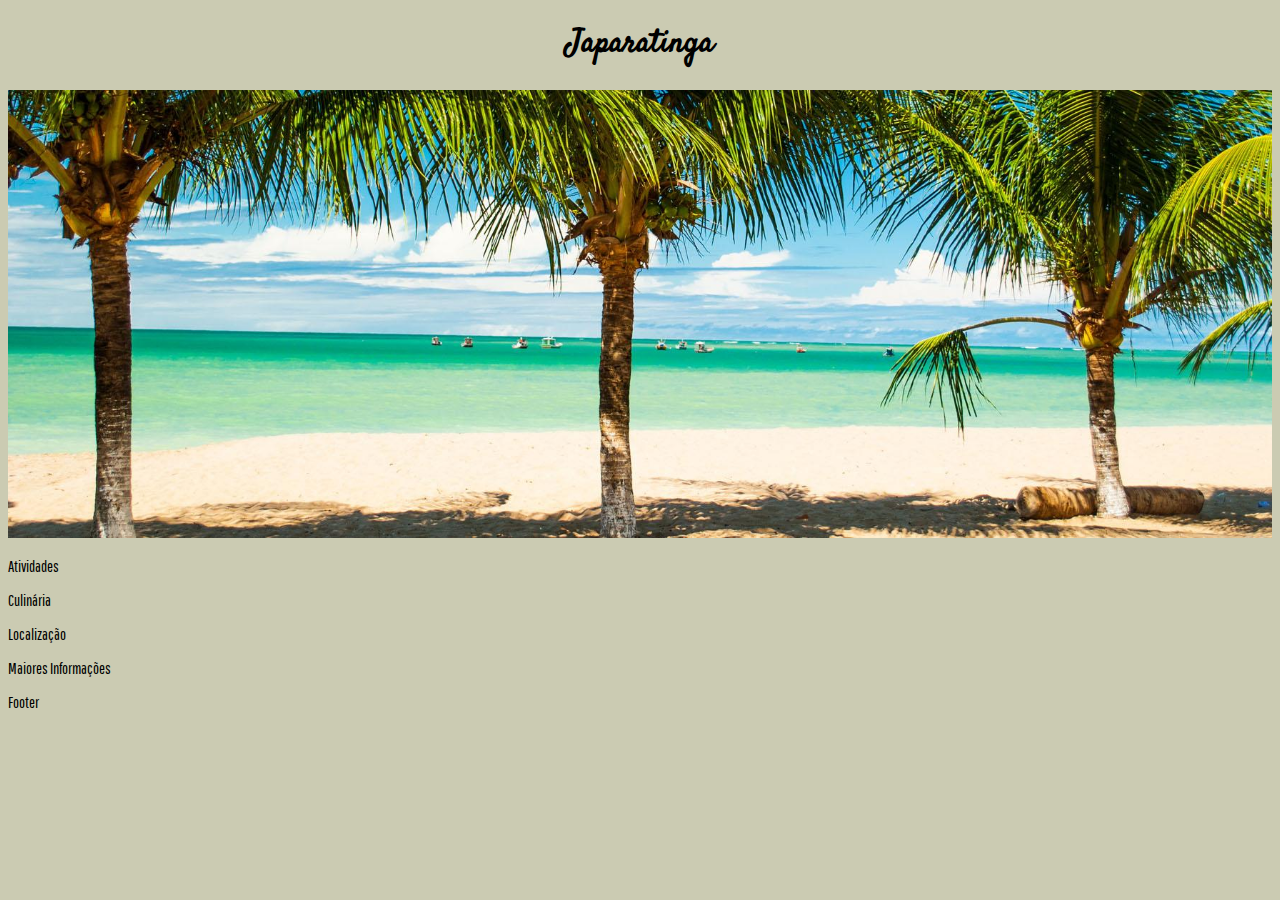
==== index.html @ 8077f1b3 "Add files via upload" ====
<!DOCTYPE html>
<html>

<head>
  <meta charset="utf-8">
  <meta name="viewport" content="width=device-width, initial-scale=1.0">
  <title>Japaratinga - AL</title>
  <!-- Importa as fontes de CSS customizado -->
  <link href="https://fonts.googleapis.com/css?family=Satisfy" rel="stylesheet">
  <link href="https://fonts.googleapis.com/css?family=Pathway+Gothic+One" rel="stylesheet">
  <link rel="stylesheet" href="styles.css">
</head>

<body>

  <h1>Japaratinga</h1>
  </div>
  <section class="banner">
    <img src="images/banner1.jpg" alt="Banner da Lontra">

  </section>

  <section>
    <p>Atividades</p>
  </section>
  <section>
    <p>Culinária</p>
  </section>
  <section>
    <p>Localização</p>
  </section>
  <section>
    <p>Maiores Informações</p>
  </section>
  <footer>Footer</footer>

  <script type="text/javascript" src="scripts.js"></script>

</body>

</html>
---- styles.css ----
body{
  background-color: #CBCBB2
}

h1 {
    text-align: center;
    font-family: 'Satisfy', cursive;
}

section{
  font-family: 'Pathway Gothic One', sans-serif;
}

footer{
  font-family: 'Pathway Gothic One', sans-serif;
}

.banner {
  position: relative;
}

.banner img {
  width: 100%;
}

.banner h1 {
  position: absolute;
  bottom: 30px;
  right: 30px;
  color: white;
  font-size: 45px;
  font-weight: bold;
}

.grid {
  display: flex;
  flex-wrap: wrap;
}

.grid div {
  position: relative;
  width: 33.33%;
  margin-top: -4px;
}

.grid div img {
  width: 100%;
}

.grid div p {
  position: absolute;
  bottom: 10px;
  left: 10px;
  color: white;
  font-size: 24px;
}

/*@media(max-width: 600px)define regras para aparelhos com o display menor que 600px*/

@media(max-width: 600px) {
  .banner div {
    position: absolute;
    width: 100%;
    height: 100%;
    background-color: black;
    top: 0;
    opacity: 0.6;
  }
  .grid {
    display: block;
  }
  .grid div {
    width: 100%;
  }
  .banner h1 {
    top: 0;
    left: 0;
    width: 100%;
    text-align: center;
  }
}
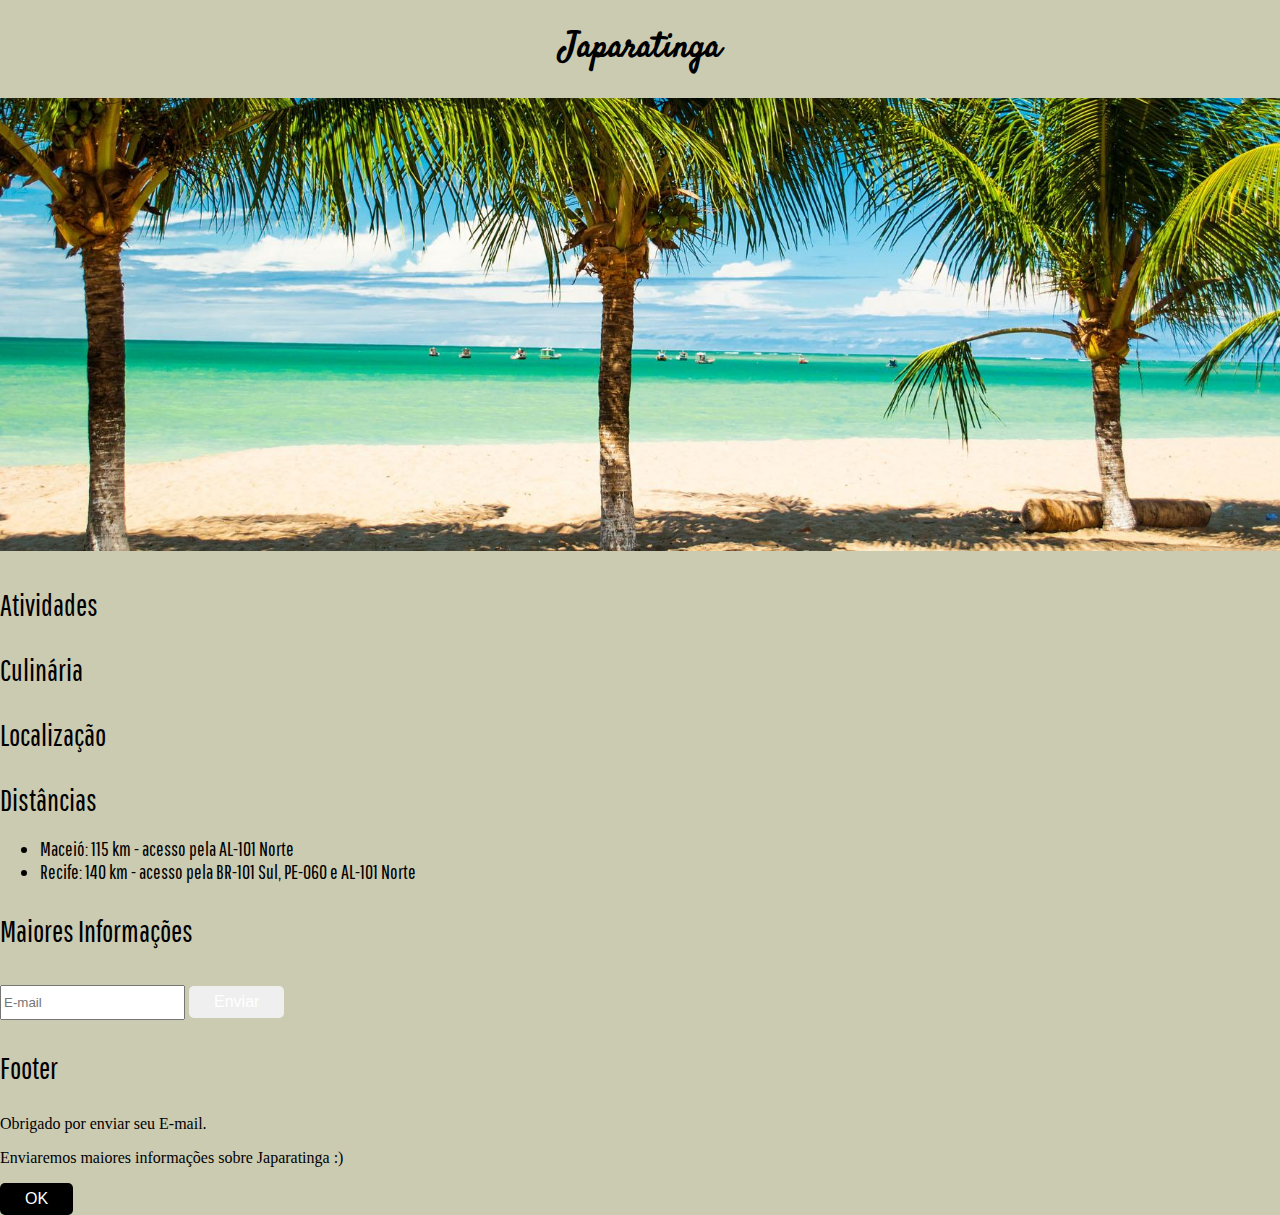
==== commit e59033d9: "Add files via upload" ====
--- a/index.html
+++ b/index.html
@@ -14,7 +14,6 @@
 <body>
 
   <h1>Japaratinga</h1>
-  </div>
   <section class="banner">
     <img src="images/banner1.jpg" alt="Banner da Lontra">
 
@@ -28,12 +27,29 @@
   </section>
   <section>
     <p>Localização</p>
+Distâncias<br>
+<div id="maioresinfo">
+<ul>
+<li>Maceió: 115 km - acesso pela AL-101 Norte</li>
+<li>Recife: 140 km - acesso pela BR-101 Sul, PE-060 e AL-101 Norte</li>
+</ul>
+</div>
   </section>
   <section>
     <p>Maiores Informações</p>
+    <form method="post">
+      <input type="text" placeholder="E-mail">
+      <button type="button" onclick="alternarModal()">Enviar</button>
+    </form>
   </section>
-  <footer>Footer</footer>
-
+  <section>
+  <p>  Footer</p>
+  </section>
+  <div class="modal">
+    <p>Obrigado por enviar seu E-mail.</p>
+    <p>Enviaremos maiores informações sobre Japaratinga :)</p>
+    <button onclick="alternarModal()">OK</button>
+  </div>
   <script type="text/javascript" src="scripts.js"></script>
 
 </body>
--- a/styles.css
+++ b/styles.css
@@ -1,18 +1,37 @@
 body{
-  background-color: #CBCBB2
+  background-color: #CBCBB2;
+  margin: 0;
 }
 
 h1 {
     text-align: center;
     font-family: 'Satisfy', cursive;
+    font-size: 35px
+}
+
+#maioresinfo {
+  font-size: 20px;
 }
 
 section{
   font-family: 'Pathway Gothic One', sans-serif;
+  font-size: 30px;
 }
 
-footer{
-  font-family: 'Pathway Gothic One', sans-serif;
+.modal button {
+  background-color: black;
+}
+
+input {
+  height: 29px;
+}
+
+button {
+  font-size: 16px;
+  padding: 7px 25px;
+  color: white;
+  border: 0;
+  border-radius: 5px;
 }
 
 .banner {
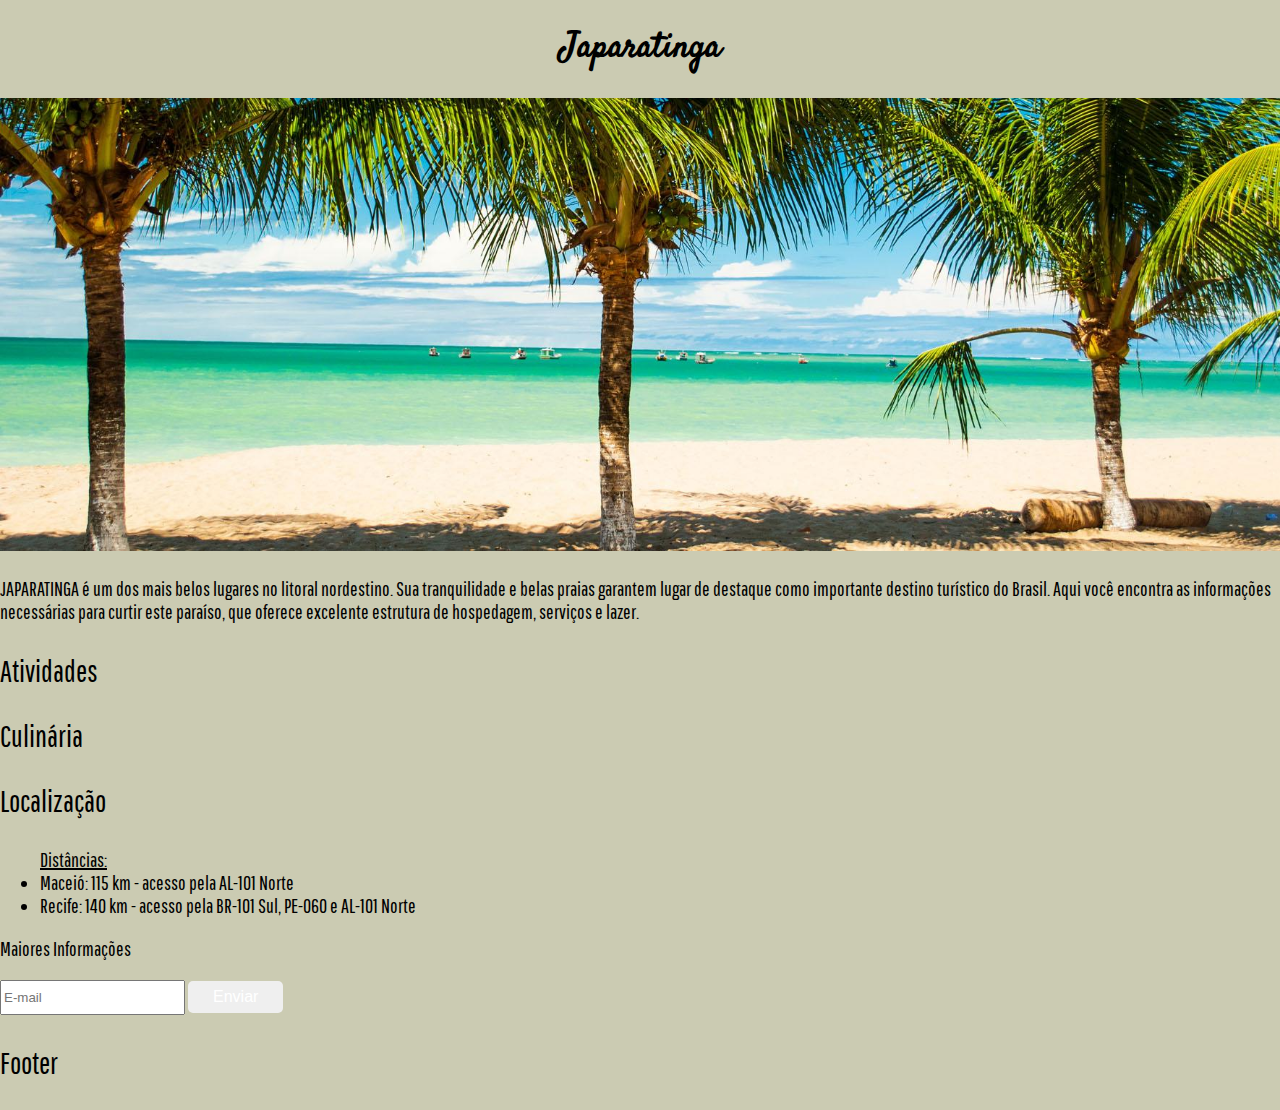
==== commit 99af7138: "Add files via upload" ====
--- a/index.html
+++ b/index.html
@@ -16,7 +16,8 @@
   <h1>Japaratinga</h1>
   <section class="banner">
     <img src="images/banner1.jpg" alt="Banner da Lontra">
-
+    <p class="vintepx">JAPARATINGA é um dos mais belos lugares no litoral nordestino. Sua tranquilidade e belas praias garantem lugar de destaque como importante destino turístico do Brasil. Aqui você encontra as informações necessárias para curtir este paraíso, que oferece
+      excelente estrutura de hospedagem, serviços e lazer.</p>
   </section>
 
   <section>
@@ -27,27 +28,28 @@
   </section>
   <section>
     <p>Localização</p>
-Distâncias<br>
-<div id="maioresinfo">
-<ul>
-<li>Maceió: 115 km - acesso pela AL-101 Norte</li>
-<li>Recife: 140 km - acesso pela BR-101 Sul, PE-060 e AL-101 Norte</li>
-</ul>
-</div>
+
+    <ul>
+      <u>Distâncias:</u>
+      <li>Maceió: 115 km - acesso pela AL-101 Norte</li>
+      <li>Recife: 140 km - acesso pela BR-101 Sul, PE-060 e AL-101 Norte</li>
+    </ul>
+    </div>
   </section>
   <section>
-    <p>Maiores Informações</p>
-    <form method="post">
-      <input type="text" placeholder="E-mail">
-      <button type="button" onclick="alternarModal()">Enviar</button>
-    </form>
+    <div class="vintepx">
+      <p>Maiores Informações</p>
+      <form method="post">
+        <input type="text" placeholder="E-mail">
+        <button type="button" onclick="alternarModal()">Enviar</button>
+      </form>
   </section>
   <section>
-  <p>  Footer</p>
+    <p> Footer</p>
   </section>
   <div class="modal">
     <p>Obrigado por enviar seu E-mail.</p>
-    <p>Enviaremos maiores informações sobre Japaratinga :)</p>
+    <p>Enviaremos maiores informações sobre Japaratinga para o seu e-mail</p>
     <button onclick="alternarModal()">OK</button>
   </div>
   <script type="text/javascript" src="scripts.js"></script>
--- a/styles.css
+++ b/styles.css
@@ -1,21 +1,30 @@
-body{
+body {
   background-color: #CBCBB2;
   margin: 0;
 }
 
 h1 {
-    text-align: center;
-    font-family: 'Satisfy', cursive;
-    font-size: 35px
+  text-align: center;
+  font-family: 'Satisfy', cursive;
+  font-size: 35px
 }
 
 #maioresinfo {
   font-size: 20px;
 }
 
-section{
+.vintepx {
+  font-size: 20px;
+}
+
+section {
   font-family: 'Pathway Gothic One', sans-serif;
   font-size: 30px;
+}
+
+ul {
+  font-family: 'Pathway Gothic One', sans-serif;
+  font-size: 20px;
 }
 
 .modal button {
@@ -74,6 +83,20 @@
   font-size: 24px;
 }
 
+.modal {
+  text-align: center;
+  font-size: 23px;
+  position: fixed;
+  top: 100px;
+  left: 25%;
+  display: none;
+  width: 50%;
+  padding: 2%;
+  border: 1px solid gray;
+  border-radius: 25px;
+  background-color: white;
+}
+
 /*@media(max-width: 600px)define regras para aparelhos com o display menor que 600px*/
 
 @media(max-width: 600px) {
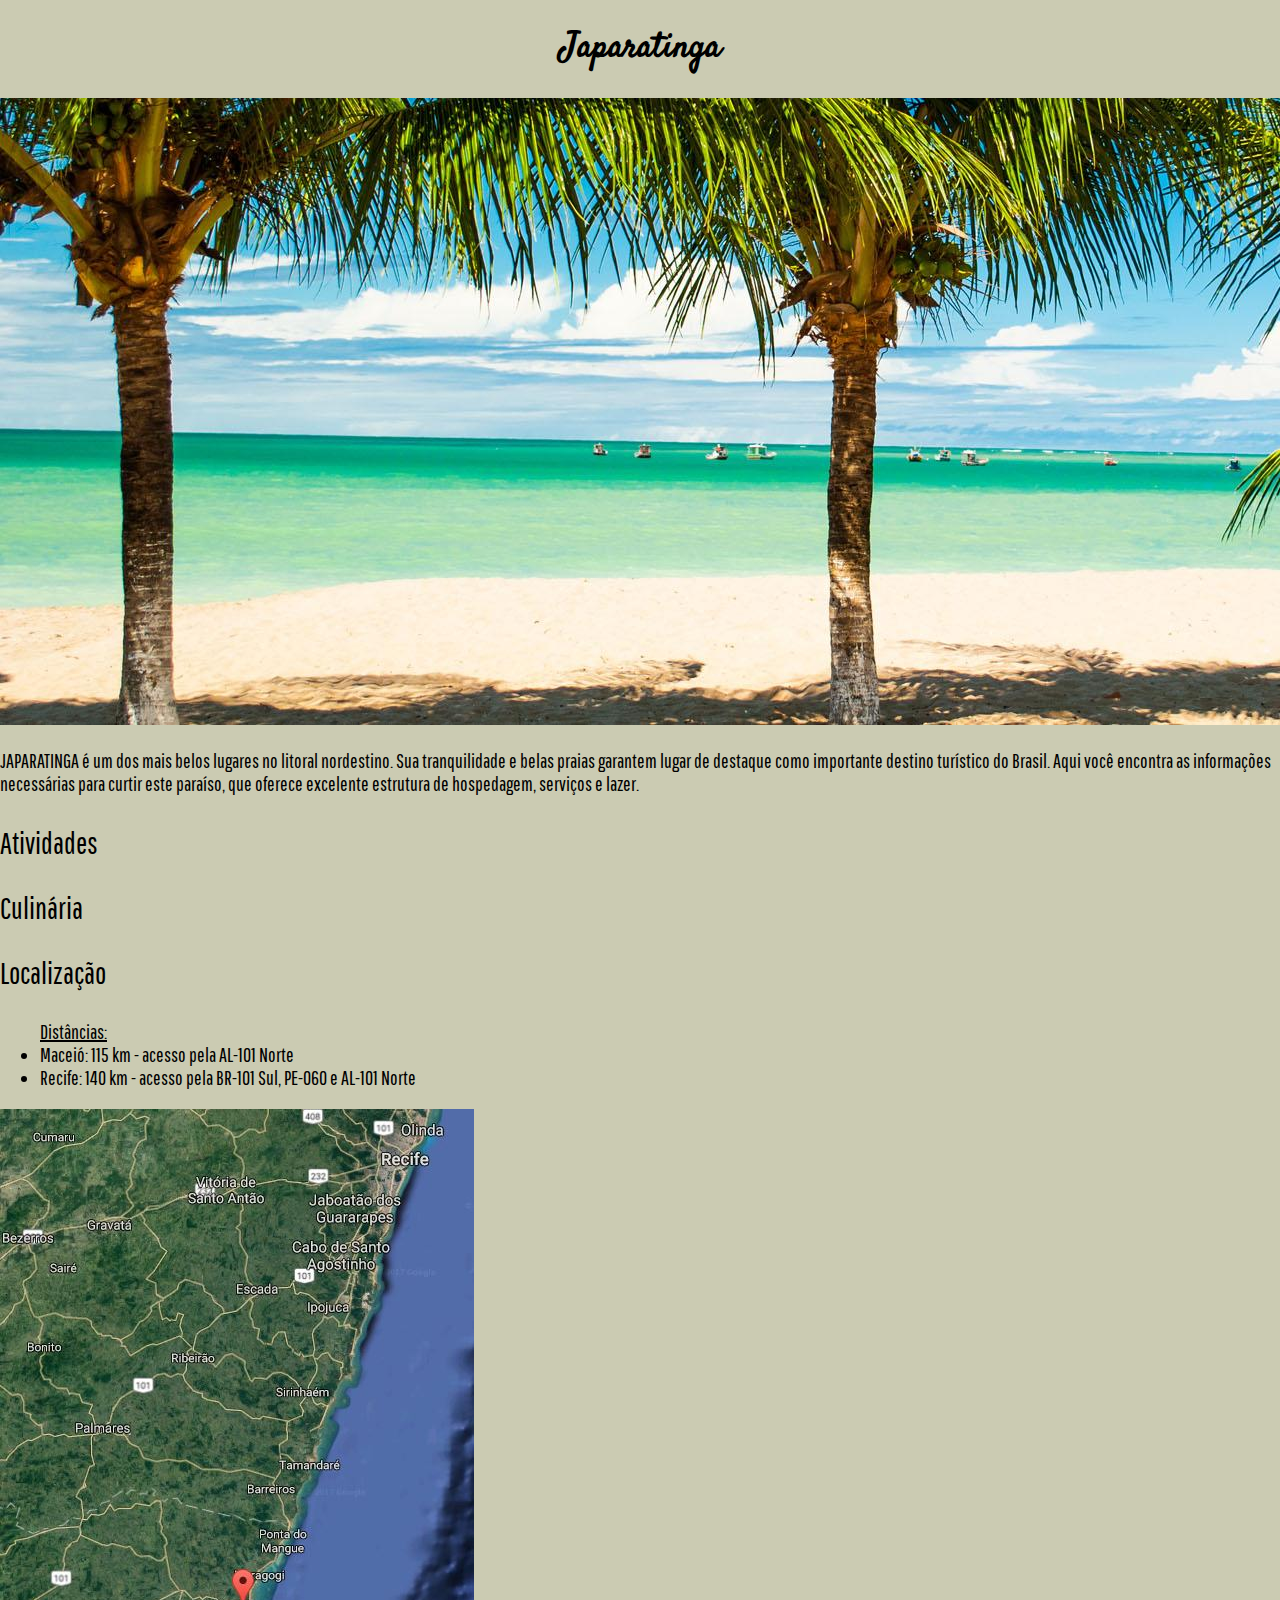
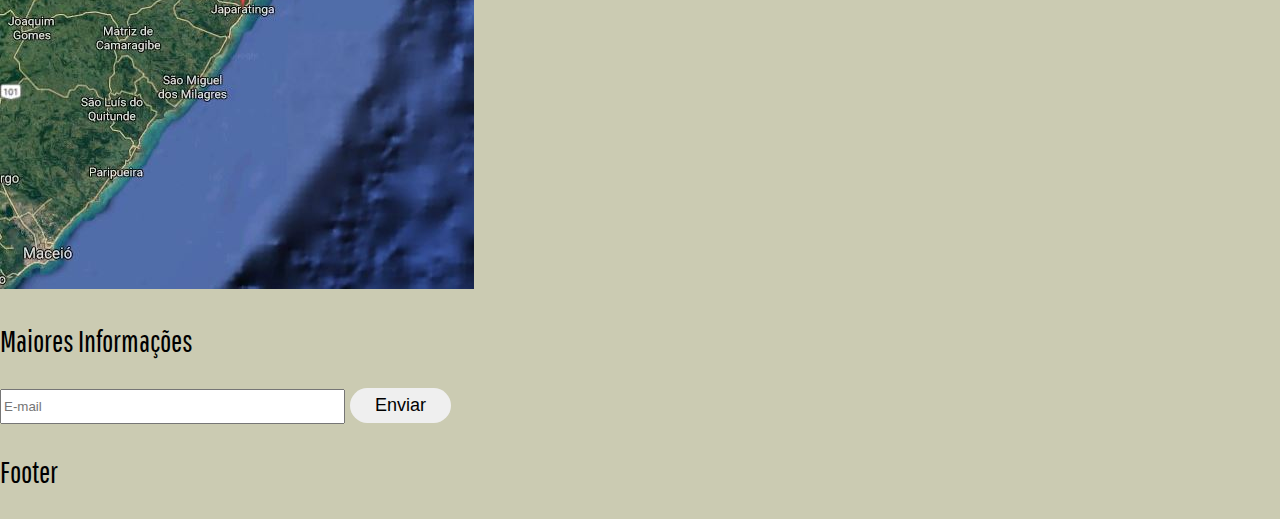
==== commit f315602d: "Add files via upload" ====
--- a/index.html
+++ b/index.html
@@ -12,7 +12,6 @@
 </head>
 
 <body>
-
   <h1>Japaratinga</h1>
   <section class="banner">
     <img src="images/banner1.jpg" alt="Banner da Lontra">
@@ -28,6 +27,8 @@
   </section>
   <section>
     <p>Localização</p>
+    <div width="40%" >
+
 
     <ul>
       <u>Distâncias:</u>
@@ -35,12 +36,16 @@
       <li>Recife: 140 km - acesso pela BR-101 Sul, PE-060 e AL-101 Norte</li>
     </ul>
     </div>
+    <div width="60%">
+      <img src="images/mapa.jpg" alt="Mapa">
+    </div>
+    </div>
   </section>
   <section>
     <div class="vintepx">
       <p>Maiores Informações</p>
       <form method="post">
-        <input type="text" placeholder="E-mail">
+        <input type="text" size="40" placeholder="E-mail">
         <button type="button" onclick="alternarModal()">Enviar</button>
       </form>
   </section>
@@ -49,7 +54,7 @@
   </section>
   <div class="modal">
     <p>Obrigado por enviar seu E-mail.</p>
-    <p>Enviaremos maiores informações sobre Japaratinga para o seu e-mail</p>
+    <p>Enviaremos maiores informações sobre Japaratinga em breve.</p>
     <button onclick="alternarModal()">OK</button>
   </div>
   <script type="text/javascript" src="scripts.js"></script>
--- a/styles.css
+++ b/styles.css
@@ -6,8 +6,17 @@
 h1 {
   text-align: center;
   font-family: 'Satisfy', cursive;
-  font-size: 35px
+  font-size: 35px;
 }
+
+/*#h1 {
+    position: absolute;
+    top: 0px;
+    left: 0px;
+    width: 100%;
+    color: black;
+    font-size: 35px;
+}*/
 
 #maioresinfo {
   font-size: 20px;
@@ -17,7 +26,7 @@
   font-size: 20px;
 }
 
-section {
+section p {
   font-family: 'Pathway Gothic One', sans-serif;
   font-size: 30px;
 }
@@ -29,6 +38,7 @@
 
 .modal button {
   background-color: black;
+  color: white;
 }
 
 input {
@@ -36,13 +46,13 @@
 }
 
 button {
-  font-size: 16px;
+  font-size: 18px;
   padding: 7px 25px;
-  color: white;
+  color: black;
   border: 0;
-  border-radius: 5px;
+  border-radius: 60px;
 }
-
+/*
 .banner {
   position: relative;
 }
@@ -82,18 +92,18 @@
   color: white;
   font-size: 24px;
 }
-
+*/
 .modal {
   text-align: center;
-  font-size: 23px;
+  font-size: 20px;
   position: fixed;
-  top: 100px;
+  top: 50px;
   left: 25%;
   display: none;
   width: 50%;
   padding: 2%;
   border: 1px solid gray;
-  border-radius: 25px;
+  border-radius: 50px;
   background-color: white;
 }
 
